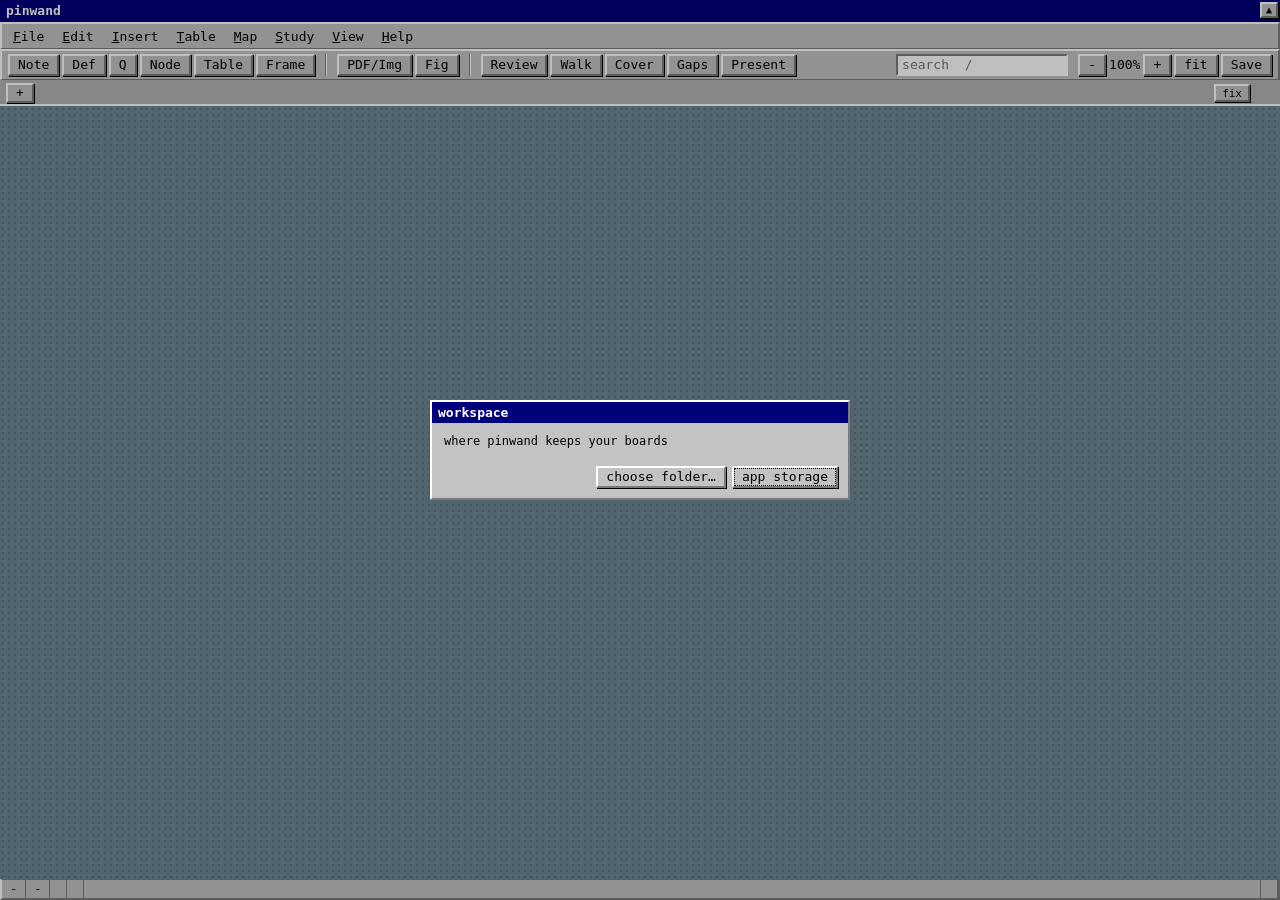
==== pinwand-app/pinwand/index.html @ ffcd325f "Add files via upload" ====
<!doctype html>
<html lang="en">
<head>
<meta charset="utf-8">
<meta name="viewport" content="width=device-width,initial-scale=1">
<title>pinwand</title>
<meta name="theme-color" content="#00007b">
<link rel="manifest" href="manifest.webmanifest">
<link rel="icon" href="icons/favicon.png">
<link rel="stylesheet" href="vendor/katex.min.css">
<link rel="stylesheet" href="app.css">
<link rel="stylesheet" href="styles.css">
<script>try{const L=JSON.parse(localStorage.getItem("pinwand:look")||"{}"),t=L.theme||localStorage.getItem("pinwand:theme")||"auto",r=document.documentElement;r.dataset.theme=t==="auto"?(matchMedia("(prefers-color-scheme: dark)").matches?"dark":"light"):t;r.dataset.style=L.style||"retro"}catch(e){document.documentElement.dataset.theme="light"}</script>
</head>
<body>
<div id="app">
  <div id="titlebar"><span id="ttl">pinwand</span><span class="sp"></span><span id="ttlSave"></span></div>
  <div id="menubar" class="bevel" role="menubar"></div>
  <div id="toolbar" class="bevel">
    <div class="grp mk"><button class="b" data-cmd="new-note" title="Note (N)">Note</button><button class="b" data-cmd="new-def" title="Definition (D)">Def</button><button class="b" data-cmd="new-q" title="Question (Q)">Q</button><button class="b" data-cmd="new-node" title="Map node (M)">Node</button><button class="b" data-cmd="new-table" title="Table (T)">Table</button><button class="b" data-cmd="new-frame" title="Frame (F)">Frame</button></div>
    <span class="sep"></span>
    <div class="grp mk"><button class="b" data-cmd="insert-file" title="PDF or image (I)">PDF/Img</button><button class="b" data-cmd="new-fig-flow" title="Live figure">Fig</button></div>
    <span class="sep"></span>
    <div class="grp mk"><button class="b" data-cmd="review" id="tbReview" title="Review (R)">Review <span id="dueN"></span></button><button class="b" data-cmd="walk" title="Walk (W)">Walk</button><button class="b" data-cmd="cover" id="tbCover" title="Cover definitions (H)">Cover</button><button class="b" data-cmd="gaps" title="Gaps (G)">Gaps</button><button class="b" data-cmd="present" title="Present (P)">Present</button></div>
    <span class="sp"></span>
    <div class="grp"><input class="f" id="qbox" type="text" placeholder="search  /" spellcheck="false" autocomplete="off" aria-label="Search"></div>
    <div class="grp"><button class="b" data-cmd="zoom-out" title="Zoom out (-)">-</button><span id="zv" class="mono">100%</span><button class="b" data-cmd="zoom-in" title="Zoom in (+)">+</button><button class="b" data-cmd="fit" title="Fit all (0)">fit</button><button class="b" data-cmd="save" title="Save (Ctrl+S)">Save</button></div>
  </div>
  <div id="tabbar" role="tablist" aria-label="Boards"><span id="tabList" style="display:contents"></span><button id="tabHome" class="b" type="button" title="Boards (Ctrl+O)" aria-label="Boards">+</button><span class="sp"></span><button id="tabPin" class="b" type="button" aria-pressed="false" title="Tabs stay visible when the menus are hidden">fix</button></div>
  <div id="viewport" tabindex="-1">
    <div id="world"><svg id="edges" xmlns="http://www.w3.org/2000/svg"></svg></div>
  </div>
  <div id="home" hidden><div class="win"><div class="wt"><span class="nm" id="homeTtl">boards</span></div><div class="in"><div class="row1"><button class="b" id="hNew" type="button">New board…</button><button class="b" id="hImport" type="button">Import old board…</button><span class="sp"></span><button class="b" id="hWs" type="button">Workspace…</button></div><div id="hlist" class="sunk" role="listbox" tabindex="0"></div></div></div></div>
  <div id="statusbar" class="bevel"><span id="sBoard">-</span><span id="sSave">-</span><span id="sSel"></span><span id="sDue"></span><span class="grow" id="sMsg"></span><span id="sZoom"></span></div>
</div>
<button id="chromeToggle" class="b" title="Menus (Ctrl+.)" aria-label="Toggle menus">▲</button>
<div id="minimap" class="bevel" hidden><canvas></canvas></div>
<div id="selbar" class="bevel" hidden></div>
<div id="toast" class="bevel" hidden></div>
<input type="file" id="fileIn" accept="application/pdf,.pdf,image/*,.html,.htm" multiple hidden>
<input type="file" id="importIn" accept=".html,.htm,.json" hidden>
<script src="vendor/katex.min.js"></script>
<script src="vendor/pdf.min.js"></script>
<script src="js/util.js"></script>
<script src="js/store.js"></script>
<script src="js/board.js"></script>
<script src="js/pdfobj.js"></script>
<script src="js/map.js"></script>
<script src="js/figs.js"></script>
<script src="js/table.js"></script>
<script src="js/study.js"></script>
<script src="js/search.js"></script>
<script src="js/importold.js"></script>
<script src="js/look.js"></script>
<script src="js/main.js"></script>
<script src="js/extra.js"></script>
<script src="js/tools.js"></script>
</body>
</html>
---- pinwand-app/pinwand/app.css ----
/* pinwand · Motif-style workstation look, light and dark */
:root{
  --desk:#6c8794; --dot:rgba(0,0,0,.16); --face:#c3c3c3; --face2:#b4b4b4; --hi:#ffffff; --lo:#7b7b7b; --dk:#000000;
  --ink:#000000; --ink2:#3c3c3c; --title:#00007b; --title-ink:#ffffff; --field:#ffffff;
  --paper:#ffffff; --paper-ink:#111111; --paper-line:#000000; --shadow:rgba(0,0,0,.55);
  --sel:#00007b; --hit:#ff00ff; --due:#b00000; --good:#006b2e; --link:#00007b;
  --n-yellow:#fff6a8; --n-green:#cff2c8; --n-blue:#cfe3ff; --n-pink:#ffd3e6; --n-grey:#e6e6e6; --n-white:#ffffff;
  --b1:#00007b; --b2:#8b0000; --b3:#006b2e; --b4:#7a4b00; --b5:#5b007b; --b6:#00656b; --b7:#4b4b4b;
  --frame:rgba(255,255,255,.18); --frame-line:rgba(0,0,0,.55);
  --f:"Lucida Console","Monaco","DejaVu Sans Mono","Consolas","Courier New",monospace;
  --f-text:"Verdana","DejaVu Sans","Tahoma",sans-serif;
  --f-note:var(--f-text); --f-head:var(--f); --f-ui:var(--f);
  --ts:1; --bw:2px; --r:0px; --rc:0px; --sh-card:3px 3px 0 var(--shadow); --sh-node:2px 2px 0 var(--shadow); --sh-pop:3px 3px 0 var(--shadow);
  --pat:radial-gradient(var(--dot) 1px,transparent 1px); --pat-size:6px 6px; --edge-w:1;
  color-scheme:light;
}
:root[data-theme="dark"]{
  --desk:#1b2124; --dot:rgba(255,255,255,.07); --face:#3b3f42; --face2:#33373a; --hi:#5d6367; --lo:#16191b; --dk:#000000;
  --ink:#d9dcd6; --ink2:#a9ada6; --title:#26445e; --title-ink:#e8eef2; --field:#24282b;
  --paper:#2a2e31; --paper-ink:#e2e4df; --paper-line:#0c0e0f; --shadow:rgba(0,0,0,.7);
  --sel:#7fb2ff; --hit:#ff6bff; --due:#ff7a6b; --good:#7ad99a; --link:#8fb8ff;
  --n-yellow:#4a4521; --n-green:#26422a; --n-blue:#223a55; --n-pink:#4f2a3a; --n-grey:#3a3d40; --n-white:#2f3336;
  --b1:#8fb8ff; --b2:#ff8f8f; --b3:#7ad99a; --b4:#e8b86b; --b5:#c59bff; --b6:#6bd6dd; --b7:#bdbdbd;
  --frame:rgba(255,255,255,.04); --frame-line:rgba(255,255,255,.28);
  color-scheme:dark;
}
[hidden]{display:none!important}
*{box-sizing:border-box}
html,body{margin:0;height:100%;overflow:hidden}
body{background:var(--desk);color:var(--ink);font:13px/1.35 var(--f-ui);-webkit-font-smoothing:auto}
button,input,select,textarea{font:inherit;color:var(--ink)}
.bevel{background:var(--face);border:var(--bw) solid;border-radius:var(--r);border-color:var(--hi) var(--lo) var(--lo) var(--hi)}
.sunk{background:var(--field);border:var(--bw) solid;border-radius:var(--r);border-color:var(--lo) var(--hi) var(--hi) var(--lo)}
button.b,.b{background:var(--face);border:var(--bw) solid;border-color:var(--hi) var(--lo) var(--lo) var(--hi);border-radius:var(--r);padding:1px 8px;cursor:pointer;box-shadow:var(--sh-btn,1px 1px 0 var(--dk));white-space:nowrap;height:22px;line-height:16px}
button.b:active,button.b[aria-pressed="true"],.b.on{border-color:var(--lo) var(--hi) var(--hi) var(--lo);box-shadow:none;background:var(--face2)}
button.b:disabled{color:var(--lo);cursor:default}
input.f,select.f,textarea.f{background:var(--field);border:var(--bw) solid;border-color:var(--lo) var(--hi) var(--hi) var(--lo);border-radius:var(--r);padding:1px 4px;height:22px}
textarea.f{height:auto;resize:vertical}
input[type=range]{accent-color:var(--ink)}
:focus-visible{outline:1px dotted var(--ink);outline-offset:-3px}
u{text-decoration:underline}

/* ---------- application chrome ---------- */
#app{position:fixed;inset:0;display:grid;grid-template-rows:auto auto auto auto 1fr auto;grid-template-columns:minmax(0,1fr)}
#viewport,#home{grid-row:5;grid-column:1}
#titlebar{background:var(--appbar,var(--title));color:var(--appbar-ink,var(--title-ink));font-weight:bold;padding:2px 28px 2px 6px;display:flex;gap:8px;align-items:center;white-space:nowrap;overflow:hidden;user-select:none}
#titlebar .sp{flex:1}
#titlebar span{overflow:hidden;text-overflow:ellipsis}
#menubar{display:flex;gap:0;align-items:center;padding:1px 2px;border-bottom:1px solid var(--lo);user-select:none;flex-wrap:wrap}
.mi{position:relative}
.mi>button{background:none;border:1px solid transparent;padding:2px 8px;cursor:pointer;height:22px}
.mi>button:hover,.mi.open>button{border-color:var(--hi) var(--lo) var(--lo) var(--hi)}
.drop{position:absolute;top:100%;left:0;z-index:50;min-width:240px;padding:2px;display:grid}
.drop button{display:grid;grid-template-columns:18px 1fr auto;gap:6px;align-items:center;text-align:left;background:none;border:0;padding:3px 8px 3px 4px;cursor:pointer;white-space:nowrap}
.drop button:hover,.drop button:focus-visible{background:var(--title);color:var(--title-ink);outline:none}
.drop button:disabled{color:var(--lo);background:none;cursor:default}
.drop button kbd{font:inherit;opacity:.75}
.drop hr{border:0;border-top:1px solid var(--lo);border-bottom:1px solid var(--hi);margin:3px 2px;width:auto}
.drop .sub{position:relative}
#toolbar{display:flex;flex-wrap:wrap;gap:4px 10px;align-items:center;padding:3px 6px;border-bottom:1px solid var(--lo)}
#toolbar .grp{display:flex;gap:3px;align-items:center}
#toolbar .sep{width:2px;align-self:stretch;border-left:1px solid var(--lo);border-right:1px solid var(--hi)}
#toolbar .sp{flex:1}
#qbox{width:22ch}
#statusbar{display:flex;font-size:12px;border-top:1px solid var(--lo);user-select:none;overflow:hidden}
#statusbar span{padding:1px 8px;border-right:1px solid var(--lo);white-space:nowrap;overflow:hidden;text-overflow:ellipsis}
#statusbar span.grow{flex:1}
#statusbar .warn{color:var(--due);font-weight:bold}
#chromeToggle{position:fixed;top:2px;right:2px;z-index:40;height:16px;padding:0 4px;font-size:10px;line-height:10px}
body.nochrome #app{grid-template-rows:0 0 0 auto 1fr 0}
body.nochrome:not(.pintabs) #tabbar{display:none}
body.nochrome #titlebar,body.nochrome #menubar,body.nochrome #toolbar,body.nochrome #statusbar{display:none}

/* ---------- canvas ---------- */
#viewport{position:relative;overflow:hidden;background-color:var(--desk);background-image:var(--pat);background-size:var(--pat-size);touch-action:none;outline:none}
#viewport.panning{cursor:grabbing}
#world{position:absolute;left:0;top:0;transform-origin:0 0;will-change:transform}
#edges{position:absolute;left:0;top:0;width:1px;height:1px;overflow:visible;pointer-events:none;z-index:1}
#edges path{fill:none}
#edges .tree{stroke-width:2.2}
#edges .lnk,#edges .tree{stroke-linecap:round;stroke-linejoin:round}
#edges .lnk{stroke:var(--link);stroke-width:calc(1.6px * var(--edge-w))}
#edges .lnk.sel{stroke:var(--hit);stroke-width:2.6}
#edges .lnkhit{stroke:transparent;stroke-width:14;pointer-events:stroke;cursor:pointer}
#edges text{font:12px var(--f);fill:var(--ink);paint-order:stroke;stroke:var(--desk);stroke-width:3px}
#marquee{position:absolute;border:1px dashed var(--ink);background:rgba(0,0,123,.08);pointer-events:none;z-index:30}
.obj{position:absolute;z-index:2}
.obj.sel{outline:2px solid var(--sel);outline-offset:2px}
.obj.flash{animation:flash 1.2s ease-out}
@keyframes flash{0%,40%{outline:4px solid var(--hit);outline-offset:4px}100%{outline:0 solid transparent}}
.obj.dim{opacity:.15}
.obj.hiddenkid{display:none}
.rz{position:absolute;right:-5px;bottom:-5px;width:12px;height:12px;cursor:nwse-resize;z-index:5;background:linear-gradient(135deg,transparent 50%,var(--lo) 50%)}
.ew{position:absolute;top:0;bottom:0;right:-4px;width:8px;cursor:ew-resize;z-index:5}
.txt{white-space:pre-wrap;overflow-wrap:break-word;outline:none;min-height:1.3em}
.txt[contenteditable="true"]{background:var(--field);box-shadow:inset 0 0 0 1px var(--ink);cursor:text}
.txt:empty::before{content:attr(data-ph);opacity:.45}
.katex{font-size:1.06em}
.chip{display:inline-block;font:11px var(--f);border:1px solid var(--paper-line);padding:0 4px;margin-top:4px;cursor:pointer;background:var(--n-grey);color:var(--paper-ink)}
.chip:hover{background:var(--title);color:var(--title-ink)}

/* notes */
.note{background:var(--n-yellow);color:var(--note-ink,var(--paper-ink));border:1px solid var(--paper-line);border-radius:var(--rc);box-shadow:var(--sh-card);padding:8px 10px;font:calc(14px * var(--ts) * var(--note-k,1))/1.45 var(--f-note);min-width:60px}
.note.c-green{background:var(--n-green)}.note.c-blue{background:var(--n-blue)}.note.c-pink{background:var(--n-pink)}.note.c-grey{background:var(--n-grey)}.note.c-white{background:var(--n-white)}
.note.c-none{background:transparent;border-color:transparent;box-shadow:none;color:var(--ink);padding:2px 4px}
.note.h1{font:bold calc(30px * var(--ts))/1.15 var(--f-head)}
.note.h2{font:bold calc(18px * var(--ts))/1.2 var(--f-head)}
/* cards */
.card{background:var(--paper);color:var(--paper-ink);border:1px solid var(--paper-line);border-radius:var(--rc);box-shadow:var(--sh-card);font:calc(13.5px * var(--ts))/1.42 var(--f-text)}
.card .hd{border-radius:max(0px,calc(var(--rc) - 1px)) max(0px,calc(var(--rc) - 1px)) 0 0;display:flex;gap:6px;align-items:center;font:11px var(--f);background:var(--face);color:var(--ink);border-bottom:1px solid var(--paper-line);padding:1px 4px;user-select:none}
.card .hd .sp{flex:1}
.boxes{letter-spacing:1px}
.boxes.due{color:var(--due)}
.def .bd{display:grid;grid-template-columns:minmax(80px,34%) 1fr}
.def .term{padding:6px 8px;font-weight:bold;border-right:1px dotted var(--paper-line)}
.def .dd{padding:6px 8px}
.def .src,.q .src{font:11px var(--f);opacity:.7;padding:0 8px 4px}
.def.copy .hd{background:var(--n-grey)}
.def.copy{background:color-mix(in srgb,var(--paper) 82%,transparent)}
body.cover .def:not(.editing) .dd>*,body.cover .def:not(.editing) .dd .txt{visibility:hidden}
body.cover .def:not(.editing) .dd{background:repeating-linear-gradient(45deg,var(--n-grey) 0 6px,var(--paper) 6px 12px);cursor:pointer}
body.cover .def.peek .dd>*,body.cover .def.peek .dd .txt{visibility:visible}
body.cover .def.peek .dd{background:none}
.q .qq{padding:6px 8px;font-weight:bold}
.q .qa{padding:6px 8px;border-top:1px dashed var(--paper-line)}
.q:not(.open) .qa{display:none}
.q .qbtns{display:flex;gap:4px;padding:0 8px 6px}
.qt{font:bold 10px var(--f);padding:0 4px;border:1px solid currentColor;cursor:pointer}
/* map nodes */
.node{background:var(--paper);color:var(--paper-ink);border:1px solid var(--paper-line);border-left:5px solid var(--bc,var(--b1));border-radius:var(--rc);box-shadow:var(--sh-node);padding:4px 9px;font:calc(14px * var(--ts))/1.35 var(--f-text);min-width:40px;max-width:420px;width:max-content}
.node.root{background:var(--root-bg,var(--title));color:var(--root-ink,var(--title-ink));border-left-width:1px;font:bold calc(17px * var(--ts))/1.3 var(--f-head);padding:7px 14px}
.node .badge,.obj .badge{position:absolute;right:-12px;top:50%;transform:translateY(-50%);font:bold 10px var(--f);background:var(--face);color:var(--ink);border:1px solid var(--dk);padding:0 3px;cursor:pointer;z-index:4}
.obj.mapkid:not(.node){box-shadow:var(--sh-card),-5px 0 0 var(--bc,transparent)}
.node.cover .txt{visibility:hidden}
.node.cover{background:repeating-linear-gradient(45deg,var(--n-grey) 0 6px,var(--paper) 6px 12px)}
/* frames */
.frame{z-index:0;border:1px dashed var(--frame-line);border-radius:var(--rc);background:var(--frame)}
.frame .ft{position:absolute;left:-1px;top:-26px;background:var(--face);border:1px solid var(--frame-line);padding:2px 8px;font:bold 13px var(--f-head);border-radius:var(--r);color:var(--ink);white-space:nowrap;cursor:move;user-select:none}
.frame .ft .txt{display:inline}
/* images */
.image{border:1px solid var(--paper-line);border-radius:var(--rc);box-shadow:var(--sh-card);background:var(--paper)}
.image img{border-radius:inherit;display:block;width:100%;height:100%;object-fit:fill;pointer-events:none;user-select:none}
.image.bg{z-index:0!important;box-shadow:none}
/* windows: pdf + figure */
.win{background:var(--face);border:var(--bw) solid;border-color:var(--hi) var(--lo) var(--lo) var(--hi);border-radius:var(--rc);box-shadow:var(--sh-card);display:flex;flex-direction:column}
.win>.wt{border-radius:max(0px,calc(var(--rc) - 3px)) max(0px,calc(var(--rc) - 3px)) 0 0;background:var(--title);color:var(--title-ink);font:bold 12px var(--f);padding:2px 4px 2px 6px;display:flex;gap:6px;align-items:center;cursor:move;user-select:none;white-space:nowrap}
.win>.wt .nm{overflow:hidden;text-overflow:ellipsis;flex:1}
.win>.wt button{height:16px;padding:0 4px;font:11px var(--f);line-height:10px;box-shadow:none}
.win>.wt .lbl{font-weight:normal;opacity:.85}
.pages{display:flex;flex-wrap:wrap;gap:12px;padding:10px;align-items:flex-start;background:var(--desk)}
.pg{position:relative;background:#fff;border:1px solid #000;box-shadow:3px 3px 0 var(--shadow)}
.pg canvas{position:absolute;inset:0;width:100%;height:100%}
.pg .pno{position:absolute;left:0;bottom:-16px;font:10px var(--f);color:var(--ink)}
.pg .marks{position:absolute;top:0;right:-11px;display:grid;gap:3px;z-index:3}
.pg .marks i{display:block;width:9px;height:14px;background:var(--hit);border:1px solid #000;cursor:pointer}
body.invertpdf .pg canvas{filter:invert(1) hue-rotate(180deg)}
.textLayer{position:absolute;inset:0;overflow:hidden;line-height:1;text-size-adjust:none;-webkit-text-size-adjust:none;forced-color-adjust:none;transform-origin:0 0;z-index:2}
.textLayer :is(span,br){color:transparent;position:absolute;white-space:pre;cursor:text;transform-origin:0% 0%}
.textLayer span.markedContent{top:0;height:0}
.textLayer ::selection{background:rgba(0,0,123,.32);color:transparent}
.textLayer br::selection{background:transparent}
.textLayer .endOfContent{display:block;position:absolute;inset:100% 0 0;z-index:-1;cursor:default;user-select:none}
.textLayer .endOfContent.active{top:0}
.textLayer mark{background:rgba(255,0,255,.35);color:transparent;border-radius:0}
#selbar{position:fixed;z-index:60;display:flex;gap:2px;padding:2px}
#selbar button{height:20px;padding:0 6px;font-size:12px}
/* figures */
.fig .fctl{display:flex;flex-wrap:wrap;gap:4px 8px;align-items:center;padding:4px 6px;font-size:12px}
.fig .fctl input.f{height:20px}
.fig .fctl .ex{width:16ch}
.fig .fctl .num{width:7.5ch}
.fig .fctl input[type=range]{width:120px}
.fig canvas{display:block;width:100%;background:var(--field);border-top:1px solid var(--lo);border-bottom:1px solid var(--lo)}
.fig .finfo{padding:3px 6px;font-size:11.5px;min-height:1.5em}
.fig .ferr{color:var(--due)}
.fig .st{color:var(--good)}.fig .un{color:var(--due)}.fig .hs{color:#b07000}
/* panels & dialogs */
.panel{position:fixed;z-index:45;display:flex;flex-direction:column;max-height:calc(100vh - 120px)}
.panel>.wt{background:var(--title);color:var(--title-ink);font-weight:bold;padding:2px 4px 2px 6px;display:flex;gap:6px;align-items:center;cursor:move;user-select:none}
.panel>.wt .sp{flex:1}
.panel>.wt button{height:16px;padding:0 4px;font-size:11px;line-height:10px;box-shadow:none}
#searchPanel{right:10px;top:90px;width:min(460px,calc(100vw - 20px))}
#searchPanel .pin{display:flex;gap:4px;padding:4px}
#searchPanel .pin input{flex:1}
#sres{overflow:auto;margin:0 4px 4px;min-height:60px}
#sres div{padding:2px 6px;cursor:pointer;white-space:nowrap;overflow:hidden;text-overflow:ellipsis;font-size:12px}
#sres div.on,#sres div:hover{background:var(--title);color:var(--title-ink)}
#sres div b{font-weight:bold}
#sres .grp{opacity:.7;cursor:default;background:none!important;color:var(--ink)!important;margin-top:4px}
.modal{position:fixed;inset:0;z-index:70;display:grid;place-items:center;background:rgba(0,0,0,.25)}
.dlg{min-width:min(420px,calc(100vw - 20px));max-width:calc(100vw - 20px);max-height:calc(100vh - 20px);display:flex;flex-direction:column}
.dlg>.wt{background:var(--title);color:var(--title-ink);font-weight:bold;padding:2px 6px}
.dlg>.bd{padding:10px 12px;overflow:auto;display:grid;gap:8px}
.dlg>.bt{display:flex;gap:6px;justify-content:flex-end;padding:6px 10px 10px}
.dlg pre{margin:0;font:12px/1.45 var(--f);white-space:pre-wrap}
.dlg .list{display:grid;gap:2px;max-height:50vh;overflow:auto}
.dlg .list button{text-align:left}
#cmdk{width:min(560px,calc(100vw - 20px))}
#cmdk .list{max-height:52vh}
#cmdk .list div{display:flex;justify-content:space-between;gap:12px;padding:2px 6px;cursor:pointer}
#cmdk .list div.on{background:var(--title);color:var(--title-ink)}
/* review */
#review .bd{width:min(680px,calc(100vw - 30px))}
#rvCard{font:calc(16px * var(--ts))/1.5 var(--f-text);border-radius:var(--rc);background:var(--paper);color:var(--paper-ink);border:1px solid var(--paper-line);padding:14px 16px;min-height:140px;display:grid;gap:10px;align-content:start}
#rvCard .meta{font:11px var(--f);opacity:.7}
#rvCard .ans{border-top:1px dashed var(--paper-line);padding-top:10px}
#rvCard img{max-width:100%}
/* walk / recall */
#walkbar{position:fixed;left:50%;bottom:30px;transform:translateX(-50%);z-index:55;display:flex;gap:10px;align-items:center;padding:4px 8px;font-size:12px}
.obj.covered>*{visibility:hidden}
.obj.covered{background:repeating-linear-gradient(45deg,var(--face) 0 6px,var(--face2) 6px 12px)!important}
.obj.covered::after{content:"?";position:absolute;inset:0;display:grid;place-items:center;font:bold 28px var(--f);color:var(--ink);visibility:visible}
.obj.walkcur{outline:3px solid var(--hit)!important;outline-offset:4px}
#toast{position:fixed;left:50%;bottom:34px;transform:translateX(-50%);z-index:80;padding:3px 10px;pointer-events:none}
#minimap{position:fixed;right:8px;bottom:28px;z-index:35;width:220px;height:150px;cursor:pointer}
#minimap canvas{width:100%;height:100%;display:block}
.dropzone{position:fixed;inset:0;z-index:75;display:grid;place-items:center;background:rgba(0,0,123,.25);pointer-events:none}
@media (prefers-reduced-motion: reduce){.obj.flash{animation:none}}
.anim .obj{transition:left .22s ease-out,top .22s ease-out}
:root[data-motion="off"] .anim .obj{transition:none}
:root[data-motion="off"] .obj.flash{animation:none;outline:3px solid var(--hit)}

/* ---------- board tabs ---------- */
#tabbar{grid-row:4;display:flex;align-items:flex-end;gap:2px;padding:3px 30px 0 6px;background:var(--face2);border-bottom:var(--bw) solid var(--hi);box-shadow:0 1px 0 var(--lo);overflow-x:auto;scrollbar-width:thin;user-select:none;min-height:26px}
.tab{display:flex;align-items:center;gap:6px;max-width:240px;min-width:0;padding:2px 3px 2px 9px;border:var(--bw) solid;border-bottom:0;border-color:var(--hi) var(--lo) transparent var(--hi);border-radius:var(--r) var(--r) 0 0;background:var(--face2);color:var(--ink2);cursor:pointer;white-space:nowrap;flex:none;height:22px}
.tab span{overflow:hidden;text-overflow:ellipsis}
.tab .n{font-size:11px;opacity:.75;color:var(--due)}
.tab.on{background:var(--face);color:var(--ink);font-weight:bold;position:relative;top:var(--bw);height:24px}
.tab .x{border:0;background:none;padding:0 4px;font:12px var(--f-ui);line-height:14px;cursor:pointer;color:inherit;border-radius:var(--r)}
.tab .x:hover{background:var(--lo);color:var(--face)}
#tabHome{flex:none;align-self:center;height:20px;padding:0 8px}
#tabbar .sp{flex:1;min-width:8px}
#tabPin{flex:none;align-self:center;height:18px;padding:0 6px;font-size:11px}
/* home: boards, newest first */
#home{z-index:6;overflow:auto;background:var(--desk);background-image:var(--pat);background-size:var(--pat-size);display:grid;align-content:start;justify-items:center;padding:28px 14px}
#home .win{width:min(760px,100%)}
#home .in{padding:10px;display:grid;gap:10px}
#home .row1{display:flex;gap:6px;flex-wrap:wrap;align-items:center}
#home .row1 .sp{flex:1}
#hlist{max-height:min(64vh,700px);overflow:auto}
#hlist .r{display:grid;grid-template-columns:1fr auto auto auto;gap:16px;align-items:center;padding:5px 8px;cursor:pointer;border-bottom:1px dotted var(--lo)}
#hlist .r:hover{background:var(--face2)}
#hlist .r.k{background:var(--sel);color:var(--field)}
#hlist .r .nm{overflow:hidden;text-overflow:ellipsis;white-space:nowrap;font-weight:bold}
#hlist .r .m{font-size:12px;white-space:nowrap;opacity:.85}
#hlist .r .m.due{color:var(--due);opacity:1;font-weight:bold}
#hlist .r.k .m.due{color:inherit}
#hlist .none{padding:8px;opacity:.6}
/* appearance */
.looks{display:grid;grid-template-columns:repeat(auto-fill,minmax(112px,1fr));gap:8px}
.lk{display:grid;gap:4px;padding:4px;border:2px solid transparent;border-radius:var(--r);background:none;cursor:pointer;text-align:left;font:12px var(--f-ui);color:var(--ink)}
.lk.on{border-color:var(--sel)}
.lk .pv{height:58px;border-radius:3px;position:relative;overflow:hidden;border:1px solid rgba(0,0,0,.35)}
.lk .pv i{position:absolute;display:block}
.opts{display:grid;grid-template-columns:auto 1fr;gap:8px 14px;align-items:center}
.opts .seg{display:flex;gap:3px;flex-wrap:wrap}
#statusbar{grid-row:6}
/* tables */
.tbl .tw{overflow:hidden;border-radius:0 0 var(--rc) var(--rc)}
.tbl table{border-collapse:collapse;table-layout:fixed;width:100%}
.tbl td{border:1px solid var(--paper-line);vertical-align:top;padding:0;position:relative}
.tbl tr:first-child td{border-top:0}.tbl td:first-child{border-left:0}.tbl td:last-child{border-right:0}.tbl tr:last-child td{border-bottom:0}
.tbl td .txt{padding:4px 7px;min-height:1.5em}
.tbl tr.th td{background:var(--n-grey);font-weight:bold}
.tbl td.cur{box-shadow:inset 0 0 0 2px var(--sel)}
.tbl td.cv:not(.peek) .txt{visibility:hidden}
.tbl td.cv:not(.peek){background:repeating-linear-gradient(45deg,var(--n-grey) 0 6px,var(--paper) 6px 12px);cursor:pointer}
.tbl .cr{position:absolute;top:0;right:-4px;width:8px;height:100%;cursor:col-resize;z-index:3}
.tbl .hd .tb{border:0;background:none;font:11px var(--f);padding:0 3px;cursor:pointer;color:inherit;height:auto;box-shadow:none}
.tbl .hd .tb:hover{text-decoration:underline}
.tbl .hd .tb[aria-pressed="true"]{font-weight:bold;text-decoration:underline}
.tbl:not(.sel) .hd .tb{display:none}
/* map branches: icons and shapes */
.node .nrow{display:flex;gap:6px;align-items:baseline}
.node .ico{flex:none;font-size:1.05em;line-height:1}
.node.sh-plain{background:transparent;border:0;border-bottom:2px solid var(--bc,var(--b1));box-shadow:none;padding:2px 4px;color:var(--ink)}
.node.sh-round{border-radius:10px;border-left-width:1px;border-color:var(--bc,var(--b1))}
.node.sh-pill{border-radius:999px;border-left-width:1px;border-color:var(--bc,var(--b1));padding:4px 14px}
.node.sh-fill{background:var(--bc,var(--b1));color:var(--paper);border-color:var(--bc,var(--b1));border-left-width:1px}
.node.root.sh-plain{background:transparent;color:var(--ink);border:0;border-bottom:3px solid var(--title)}
.node.root.sh-round{border-radius:12px}.node.root.sh-pill{border-radius:999px;padding:7px 20px}
/* 2×2 matrix */
.matrix{z-index:0;border:1px solid var(--frame-line);border-radius:var(--rc);background:var(--frame)}
.matrix .ft{position:absolute;left:-1px;top:-26px;background:var(--face);border:1px solid var(--frame-line);padding:2px 8px;font:bold 13px var(--f-head);border-radius:var(--r);color:var(--ink);white-space:nowrap;cursor:move;user-select:none}
.matrix .ft .txt,.mx-l .txt{display:inline}
.mx-v{position:absolute;left:50%;top:36px;bottom:36px;border-left:2px solid var(--ink2);pointer-events:none}
.mx-h{position:absolute;top:50%;left:36px;right:36px;border-top:2px solid var(--ink2);pointer-events:none}
.mx-v::before{content:"";position:absolute;top:-2px;left:-7px;border:6px solid transparent;border-bottom:10px solid var(--ink2);border-top:0}
.mx-h::after{content:"";position:absolute;right:-2px;top:-7px;border:6px solid transparent;border-left:10px solid var(--ink2);border-right:0}
.mx-l{position:absolute;font:bold calc(14px * var(--ts)) var(--f-head);color:var(--ink);white-space:nowrap}
.mx-l.yt{top:8px;left:50%;transform:translateX(-50%)}.mx-l.yb{bottom:8px;left:50%;transform:translateX(-50%)}
.mx-l.xl{left:10px;top:calc(50% + 6px)}.mx-l.xr{right:10px;top:calc(50% + 6px)}
.mx-l.q1,.mx-l.q2,.mx-l.q3,.mx-l.q4{font:italic calc(17px * var(--ts)) var(--f-note);opacity:.75;white-space:pre-wrap;max-width:40%}
.mx-l.q1{left:22px;top:22px}.mx-l.q2{right:22px;top:22px;text-align:right}.mx-l.q3{left:22px;bottom:22px}.mx-l.q4{right:22px;bottom:22px;text-align:right}
/* html blocks */
.embed iframe{flex:1;width:100%;border:0;background:var(--paper);display:block}
/* gaps */
body.gaps .obj:not(.node) .gap:not(.shown){color:transparent!important;background:var(--n-grey);border-radius:3px;box-shadow:inset 0 0 0 1px var(--lo);cursor:pointer}
body.gaps .obj:not(.node) .katex.gap:not(.shown) *{visibility:hidden}
body.gaps .note.h1 .gap,body.gaps .note.h2 .gap{color:inherit!important;background:none!important;box-shadow:none!important}
body.gaps .gap.shown{background:color-mix(in srgb,var(--good) 18%,transparent);border-radius:3px}
/* present */
#presbar{position:fixed;left:50%;bottom:18px;transform:translateX(-50%);z-index:60;display:flex;gap:8px;align-items:center;padding:4px 8px;font-size:12px}
body.presenting #tabbar,body.presenting #chromeToggle,body.presenting #minimap,body.presenting #ctxbar,body.presenting #dock{display:none!important}
/* dock: tools at the bottom or on the left */
#dock{position:fixed;z-index:42;display:flex;gap:2px;align-items:center;padding:4px}
#dock.bottom{left:50%;bottom:30px;transform:translateX(-50%);max-width:calc(100vw - 20px);overflow-x:auto}
#dock.left{left:8px;top:50%;transform:translateY(-50%);flex-direction:column;max-height:calc(100vh - 140px);overflow-y:auto}
#dock .di,.cb{width:32px;height:32px;display:grid;place-items:center;border:1px solid transparent;background:none;color:var(--ink);border-radius:var(--r);cursor:pointer;padding:0;flex:none}
#dock .di:hover,.cb:hover{background:var(--face2);border-color:var(--lo)}
#dock .di[aria-pressed="true"],.cb[aria-pressed="true"]{background:var(--sel);color:var(--field)}
#dock .di:disabled{opacity:.35;cursor:default;background:none}
.dsep{flex:none;align-self:stretch;width:1px;margin:2px 3px;background:var(--lo)}
#dock.left .dsep{width:auto;height:1px}
.sw{display:flex;gap:3px;padding:0 3px}.sw.v{flex-direction:column}
.swb{width:20px!important;height:20px!important;border:1px solid var(--paper-line)!important;border-radius:50%!important;cursor:pointer;padding:0;flex:none;box-shadow:none}
.swb[aria-pressed="true"]{outline:2px solid var(--sel);outline-offset:1px}
.swb.c-yellow{background:var(--n-yellow)!important}.swb.c-green{background:var(--n-green)!important}.swb.c-blue{background:var(--n-blue)!important}.swb.c-pink{background:var(--n-pink)!important}.swb.c-grey{background:var(--n-grey)!important}.swb.c-white{background:var(--n-white)!important}
.swb.c-none{background:repeating-linear-gradient(45deg,transparent 0 3px,var(--lo) 3px 4px)!important}
body.tools-bottom #toolbar .mk,body.tools-left #toolbar .mk,body.tools-bottom #toolbar .sep,body.tools-left #toolbar .sep{display:none}
body.tools-left #viewport{margin-left:0}
/* the bar next to a selection */
#ctxbar{position:fixed;z-index:44;display:flex;gap:1px;align-items:center;padding:3px;max-width:calc(100vw - 16px);flex-wrap:wrap}
#ctxbar .cb{width:28px;height:28px;font:13px var(--f-ui)}
#ctxbar .swb{margin:0 3px}
.ctxpop{position:fixed;z-index:46;display:grid;gap:2px;padding:4px}
.ctxpop .cb{width:30px;height:30px;font-size:15px}
.bdot{display:block;width:14px;height:14px;border-radius:50%}
---- pinwand-app/pinwand/styles.css ----
/* pinwand · looks. retro is the base in app.css; each style below only changes tokens. */
@font-face{font-family:"Kalam";font-weight:400;font-display:swap;src:url(vendor/fonts/kalam-latin-400-normal.woff2) format("woff2")}
@font-face{font-family:"Kalam";font-weight:700;font-display:swap;src:url(vendor/fonts/kalam-latin-700-normal.woff2) format("woff2")}
@font-face{font-family:"Figtree";font-weight:400;font-display:swap;src:url(vendor/fonts/figtree-latin-400-normal.woff2) format("woff2")}
@font-face{font-family:"Figtree";font-weight:600;font-display:swap;src:url(vendor/fonts/figtree-latin-600-normal.woff2) format("woff2")}
@font-face{font-family:"Figtree";font-weight:700;font-display:swap;src:url(vendor/fonts/figtree-latin-700-normal.woff2) format("woff2")}
@font-face{font-family:"Caveat";font-weight:400;font-display:swap;src:url(vendor/fonts/caveat-latin-400-normal.woff2) format("woff2")}
@font-face{font-family:"Caveat";font-weight:700;font-display:swap;src:url(vendor/fonts/caveat-latin-700-normal.woff2) format("woff2")}

/* ---------- studio: the look of the old course board ---------- */
:root[data-style="studio"]{
  --desk:#eef0ec; --dot:#c9cec4; --face:#ffffff; --face2:#f3f5f1; --hi:#d8dcd3; --lo:#c3c9bd; --dk:transparent;
  --ink:#22261f; --ink2:#6b7266; --title:#2f6f5e; --title-ink:#ffffff; --field:#ffffff; --appbar:#ffffff; --appbar-ink:#22261f;
  --paper:#ffffff; --paper-ink:#2a2a22; --paper-line:#d8dcd3; --shadow:rgba(0,0,0,.18); --note-ink:#2a2a22;
  --sel:#2f6f5e; --hit:#d9468f; --due:#c0392b; --good:#2f6f5e; --link:#2f6f5e;
  --n-yellow:#fde68a; --n-green:#bfe8c6; --n-blue:#bcdcf5; --n-pink:#fbc4d4; --n-grey:#e7e9e4; --n-white:#ffffff;
  --b1:#2f6f5e; --b2:#c2553d; --b3:#3d6fb6; --b4:#b7832f; --b5:#7a5bb5; --b6:#2f8f9b; --b7:#6b7266;
  --frame:rgba(47,111,94,.045); --frame-line:#b9c2b4;
  --f:"Figtree",system-ui,sans-serif; --f-ui:"Figtree",system-ui,sans-serif; --f-text:"Figtree",system-ui,sans-serif; --f-head:"Figtree",system-ui,sans-serif;
  --f-note:"Kalam","Comic Sans MS",cursive; --note-k:1.3;
  --bw:1px; --r:7px; --rc:4px; --sh-btn:none; --root-bg:#2f6f5e;
  --sh-card:0 1px 2px rgba(0,0,0,.12),0 8px 18px -8px rgba(0,0,0,.28); --sh-node:0 1px 2px rgba(0,0,0,.12),0 4px 10px -6px rgba(0,0,0,.25);
  --pat:radial-gradient(var(--dot) 1.2px,transparent 1.3px); --pat-size:22px 22px;
}
:root[data-style="studio"][data-theme="dark"]{
  --desk:#1b1e1a; --dot:#363b33; --face:#262a24; --face2:#20241f; --hi:#3a4036; --lo:#30352d;
  --ink:#e7eae3; --ink2:#9aa194; --title:#7cc4ad; --title-ink:#10201b; --field:#1f231e; --appbar:#262a24; --appbar-ink:#e7eae3;
  --paper:#262a24; --paper-ink:#e7eae3; --paper-line:#3a4036; --shadow:rgba(0,0,0,.5); --note-ink:#26261f;
  --sel:#7cc4ad; --hit:#ff7ab8; --due:#ff8a7a; --good:#7cc4ad; --link:#7cc4ad; --root-bg:#3d7f6c;
  --n-yellow:#e9d27a; --n-green:#a9d6b0; --n-blue:#a7c8e3; --n-pink:#e5b0c0; --n-grey:#c9ccc5; --n-white:#e7eae3;
  --b1:#7cc4ad; --b2:#f08f78; --b3:#8fb5ef; --b4:#e3b56a; --b5:#b9a0f0; --b6:#6fcfd9; --b7:#b3b9ad;
  --frame:rgba(124,196,173,.04); --frame-line:#4a5246; color-scheme:dark;
}
:root[data-style="studio"] .mi>button:hover,:root[data-style="studio"] .mi.open>button{border-color:transparent;background:var(--face2);border-radius:var(--r)}
:root[data-style="studio"] .note,:root[data-style="chalk"] .note{padding:10px 14px}
:root[data-style="studio"] .card .hd{background:var(--face2);border-bottom-color:var(--paper-line)}

/* ---------- paper: a notebook on a desk ---------- */
:root[data-style="paper"]{
  --desk:#f4efe3; --dot:#dbe4ee; --face:#efe8d8; --face2:#e6dcc6; --hi:#fffaf0; --lo:#b9ab8c; --dk:rgba(80,60,20,.35);
  --ink:#2b2a26; --ink2:#6a6455; --title:#1f3a68; --title-ink:#fffaf0; --field:#fffdf7; --appbar:#1f3a68;
  --paper:#fffdf7; --paper-ink:#22201b; --paper-line:#cdbf9f; --shadow:rgba(80,60,20,.25); --note-ink:#22201b;
  --sel:#1f3a68; --hit:#c2185b; --due:#a3352b; --good:#3c6e47; --link:#1f3a68;
  --n-yellow:#fbf0b5; --n-green:#dcefd2; --n-blue:#d8e6f5; --n-pink:#f7dbe0; --n-grey:#ece6d8; --n-white:#fffdf7;
  --b1:#1f3a68; --b2:#a3352b; --b3:#3c6e47; --b4:#8a6420; --b5:#5d3f7d; --b6:#2a6d78; --b7:#5b574d;
  --frame:rgba(31,58,104,.035); --frame-line:#b8a98a;
  --f:"Segoe UI",system-ui,sans-serif; --f-ui:"Segoe UI",system-ui,sans-serif; --f-text:"Georgia","Cambria","Palatino Linotype",serif; --f-head:"Georgia","Cambria",serif;
  --f-note:"Caveat","Segoe Print",cursive; --note-k:1.45;
  --bw:1px; --r:3px; --rc:2px; --sh-btn:none;
  --sh-card:0 1px 0 rgba(0,0,0,.06),2px 4px 8px rgba(80,60,20,.16); --sh-node:1px 2px 4px rgba(80,60,20,.18);
  --pat:repeating-linear-gradient(transparent 0 31px,var(--dot) 31px 32px); --pat-size:auto;
}
:root[data-style="paper"][data-theme="dark"]{
  --desk:#1d2330; --dot:rgba(255,255,255,.05); --face:#2a3140; --face2:#232a37; --hi:#3b4458; --lo:#151a24;
  --ink:#ece6d6; --ink2:#b3ab98; --title:#c9a25a; --title-ink:#1d2330; --field:#202735; --appbar:#2a3140; --appbar-ink:#ece6d6;
  --paper:#262d3b; --paper-ink:#ece6d6; --paper-line:#3f4960; --shadow:rgba(0,0,0,.5); --note-ink:#ece6d6;
  --sel:#c9a25a; --hit:#ff7aa8; --due:#ff8f80; --good:#9ccf9f; --link:#c9a25a;
  --n-yellow:#4b4530; --n-green:#2f4636; --n-blue:#2c3d57; --n-pink:#4f3440; --n-grey:#363c4a; --n-white:#2b3242;
  --b1:#c9a25a; --b2:#ff8f80; --b3:#9ccf9f; --b4:#e8c27a; --b5:#c3a7f0; --b6:#7fd0d9; --b7:#b3ab98;
  --frame:rgba(255,255,255,.03); --frame-line:#4a5470; color-scheme:dark;
}

/* ---------- chalk: a blackboard ---------- */
:root[data-style="chalk"]{
  --desk:#2f4a3a; --dot:rgba(255,255,255,.035); --face:#3b5646; --face2:#304a3b; --hi:#5b7f69; --lo:#22362a; --dk:transparent;
  --ink:#f1f0e8; --ink2:#c9cfc4; --title:#233a2d; --title-ink:#f1f0e8; --field:#2a4234; --appbar:#233a2d;
  --paper:#34503f; --paper-ink:#f4f3ea; --paper-line:rgba(244,243,234,.55); --shadow:rgba(0,0,0,.25); --note-ink:#f6f4e8;
  --sel:#f5e663; --hit:#ff9fb2; --due:#ffab9c; --good:#9fe3b4; --link:#f5e663;
  --n-yellow:#56603f; --n-green:#3e6a4c; --n-blue:#3c5a6a; --n-pink:#6a4a55; --n-grey:#46594d; --n-white:#3d5848;
  --b1:#f5e663; --b2:#ff9fb2; --b3:#9fe3b4; --b4:#9fd0ff; --b5:#ffc48a; --b6:#d0b3ff; --b7:#e8e8e0;
  --frame:rgba(255,255,255,.03); --frame-line:rgba(244,243,234,.35);
  --f:"Figtree",system-ui,sans-serif; --f-ui:"Figtree",system-ui,sans-serif; --f-text:"Kalam","Comic Sans MS",cursive; --f-head:"Caveat","Segoe Print",cursive;
  --f-note:"Caveat","Segoe Print",cursive; --note-k:1.5; --root-bg:transparent; --root-ink:#f5e663;
  --bw:1px; --r:3px; --rc:3px; --sh-btn:none; --sh-card:none; --sh-node:none;
  --pat:radial-gradient(rgba(255,255,255,.04) 1px,transparent 1.2px),radial-gradient(rgba(0,0,0,.08) 1px,transparent 1.2px); --pat-size:5px 5px,7px 7px;
  color-scheme:dark;
}
:root[data-style="chalk"] .note.h1{font-size:calc(42px * var(--ts))}
:root[data-style="chalk"] .note.h2{font-size:calc(26px * var(--ts))}
:root[data-style="chalk"] .node.root{border:2px solid #f5e663;font-size:calc(24px * var(--ts))}
:root[data-style="chalk"] .card,:root[data-style="chalk"] .note:not(.c-none),:root[data-style="chalk"] .node{border-style:solid;border-color:rgba(244,243,234,.6)}

/* ---------- blueprint: white lines on blue ---------- */
:root[data-style="blueprint"]{
  --desk:#1d4f91; --dot:rgba(255,255,255,.13); --face:#1a447d; --face2:#163b6c; --hi:#6f9ad6; --lo:#0f2c55; --dk:transparent;
  --ink:#e8f1ff; --ink2:#b9d0f0; --title:#0f2c55; --title-ink:#e8f1ff; --field:#173f75; --appbar:#0f2c55;
  --paper:#1f5398; --paper-ink:#f2f7ff; --paper-line:#cfe0ff; --shadow:rgba(0,0,0,.25); --note-ink:#f2f7ff;
  --sel:#ffd66b; --hit:#ff9ad5; --due:#ffb0a0; --good:#8ff0d0; --link:#ffd66b;
  --n-yellow:#2f5f8c; --n-green:#235f7e; --n-blue:#2a5aa8; --n-pink:#45528f; --n-grey:#24518a; --n-white:#1f5398;
  --b1:#ffffff; --b2:#ffd66b; --b3:#8ff0d0; --b4:#ffa3a3; --b5:#b9d4ff; --b6:#f7b5ff; --b7:#d6e4f5;
  --frame:rgba(255,255,255,.04); --frame-line:rgba(255,255,255,.55);
  --f:"Consolas","Cascadia Mono","DejaVu Sans Mono",monospace; --f-ui:var(--f); --f-text:var(--f); --f-head:var(--f); --f-note:var(--f);
  --bw:1px; --r:0px; --rc:0px; --sh-btn:none; --sh-card:none; --sh-node:none; --root-bg:#0f2c55;
  --pat:linear-gradient(var(--dot) 1px,transparent 1px),linear-gradient(90deg,var(--dot) 1px,transparent 1px); --pat-size:24px 24px;
  color-scheme:dark;
}
:root[data-style="blueprint"] .card,:root[data-style="blueprint"] .note:not(.c-none),:root[data-style="blueprint"] .node{border-color:var(--paper-line)}

/* ---------- terminal: phosphor on black ---------- */
:root[data-style="terminal"]{
  --desk:#0b0d0a; --dot:rgba(125,255,155,.035); --face:#121611; --face2:#0e110d; --hi:#2f6f3a; --lo:#1c3a22; --dk:transparent;
  --ink:#7dff9b; --ink2:#4fbf68; --title:#133d1d; --title-ink:#a8ffb9; --field:#0e120d; --appbar:#0b0d0a;
  --paper:#0f140e; --paper-ink:#b8ffc6; --paper-line:#2f8f45; --shadow:rgba(0,0,0,.6); --note-ink:#c8ffd2;
  --sel:#ffb347; --hit:#ff6b9a; --due:#ff7a6b; --good:#7dff9b; --link:#ffb347;
  --n-yellow:#24230f; --n-green:#10261a; --n-blue:#0f2229; --n-pink:#2a1420; --n-grey:#161b15; --n-white:#121a12;
  --b1:#7dff9b; --b2:#ffb347; --b3:#5ad1ff; --b4:#ff6b9a; --b5:#e6ff6b; --b6:#c79bff; --b7:#9aa79a;
  --frame:rgba(125,255,155,.025); --frame-line:#2f6f3a;
  --f:"Consolas","Cascadia Mono","DejaVu Sans Mono",monospace; --f-ui:var(--f); --f-text:var(--f); --f-head:var(--f); --f-note:var(--f);
  --bw:1px; --r:0px; --rc:0px; --sh-btn:none; --sh-card:0 0 0 1px rgba(125,255,155,.08),0 0 14px rgba(125,255,155,.06); --sh-node:none; --root-bg:#133d1d;
  --pat:repeating-linear-gradient(var(--dot) 0 1px,transparent 1px 3px); --pat-size:auto;
  color-scheme:dark;
}
:root[data-style="terminal"] .txt,:root[data-style="terminal"] .katex{text-shadow:0 0 6px rgba(125,255,155,.28)}

/* ---------- contrast: maximum legibility ---------- */
:root[data-style="contrast"]{
  --desk:#ffffff; --dot:transparent; --face:#ffffff; --face2:#e8e8e8; --hi:#000; --lo:#000; --dk:#000;
  --ink:#000; --ink2:#000; --title:#000; --title-ink:#fff; --field:#fff; --paper:#fff; --paper-ink:#000; --paper-line:#000; --shadow:#000; --note-ink:#000;
  --sel:#0050ff; --hit:#d4007a; --due:#b00000; --good:#006b00; --link:#000;
  --n-yellow:#ffef5c; --n-green:#a6f5a6; --n-blue:#a6d4ff; --n-pink:#ffb8d6; --n-grey:#dddddd; --n-white:#ffffff;
  --b1:#0000c8; --b2:#c80000; --b3:#007a00; --b4:#8a4b00; --b5:#7a00a8; --b6:#006f78; --b7:#000;
  --frame:transparent; --frame-line:#000;
  --f:"Segoe UI",system-ui,sans-serif; --f-ui:var(--f); --f-text:var(--f); --f-head:var(--f); --f-note:var(--f);
  --bw:2px; --r:0px; --rc:0px; --sh-btn:none; --sh-card:4px 4px 0 #000; --sh-node:3px 3px 0 #000; --ts-k:1.12;
  --pat:none; --pat-size:auto;
}
:root[data-style="contrast"][data-theme="dark"]{
  --desk:#000; --face:#000; --face2:#222; --hi:#fff; --lo:#fff; --dk:#fff;
  --ink:#fff; --ink2:#fff; --title:#fff; --title-ink:#000; --field:#000; --paper:#000; --paper-ink:#fff; --paper-line:#fff; --shadow:#fff; --note-ink:#fff;
  --sel:#ffe600; --hit:#ff4fd8; --due:#ff6b6b; --good:#6bff8a; --link:#fff;
  --n-yellow:#4d4300; --n-green:#004d16; --n-blue:#00305c; --n-pink:#5c0030; --n-grey:#333; --n-white:#000;
  --b1:#ffe600; --b2:#ff6b6b; --b3:#6bff8a; --b4:#6bc8ff; --b5:#ff9ff3; --b6:#ffb36b; --b7:#fff;
  --frame-line:#fff; --sh-card:4px 4px 0 #fff; --sh-node:3px 3px 0 #fff; color-scheme:dark;
}
:root[data-style="contrast"] .card,:root[data-style="contrast"] .note:not(.c-none),:root[data-style="contrast"] .node,:root[data-style="contrast"] .image{border-width:2px}
:root[data-style="contrast"] #edges .tree{stroke-width:3.5}
:root:not([data-style="retro"]) button.b[aria-pressed="true"]{background:var(--sel);color:var(--field);border-color:var(--sel)}
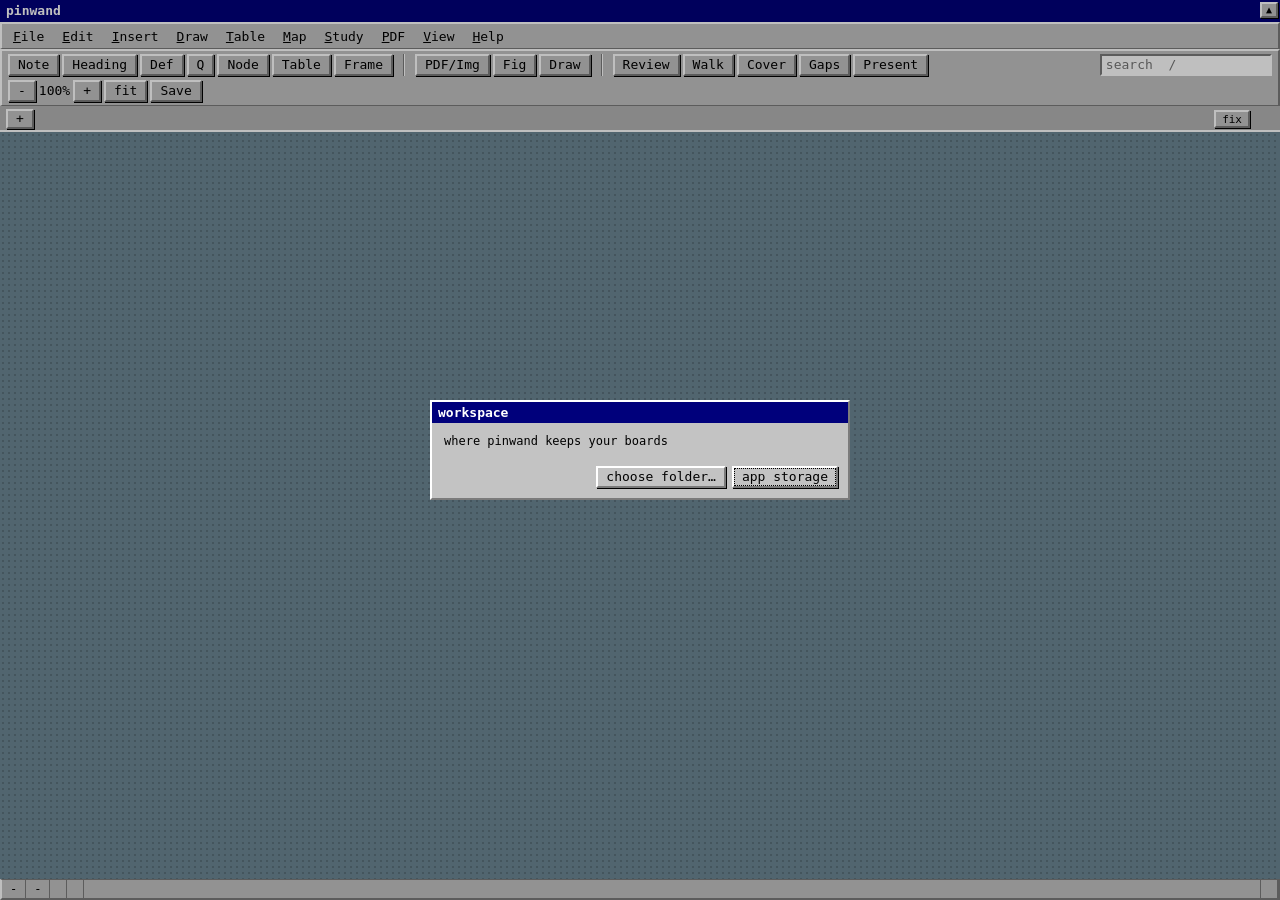
==== commit 604a79e1: "Add files via upload" ====
--- a/pinwand-app/pinwand/index.html
+++ b/pinwand-app/pinwand/index.html
@@ -10,18 +10,18 @@
 <link rel="stylesheet" href="vendor/katex.min.css">
 <link rel="stylesheet" href="app.css">
 <link rel="stylesheet" href="styles.css">
-<script>try{const L=JSON.parse(localStorage.getItem("pinwand:look")||"{}"),t=L.theme||localStorage.getItem("pinwand:theme")||"auto",r=document.documentElement;r.dataset.theme=t==="auto"?(matchMedia("(prefers-color-scheme: dark)").matches?"dark":"light"):t;r.dataset.style=L.style||"retro"}catch(e){document.documentElement.dataset.theme="light"}</script>
+<script>try{const L=JSON.parse(localStorage.getItem("pinwand:look")||"{}"),t=L.theme||localStorage.getItem("pinwand:theme")||"auto",r=document.documentElement;r.dataset.theme=t==="auto"?(matchMedia("(prefers-color-scheme: dark)").matches?"dark":"light"):t;r.dataset.style=L.style||"retro";if(L.shade==="soft"&&(r.dataset.theme==="dark"||/chalk|blueprint|terminal/.test(r.dataset.style)))r.dataset.shade="soft"}catch(e){document.documentElement.dataset.theme="light"}</script>
 </head>
 <body>
 <div id="app">
   <div id="titlebar"><span id="ttl">pinwand</span><span class="sp"></span><span id="ttlSave"></span></div>
   <div id="menubar" class="bevel" role="menubar"></div>
   <div id="toolbar" class="bevel">
-    <div class="grp mk"><button class="b" data-cmd="new-note" title="Note (N)">Note</button><button class="b" data-cmd="new-def" title="Definition (D)">Def</button><button class="b" data-cmd="new-q" title="Question (Q)">Q</button><button class="b" data-cmd="new-node" title="Map node (M)">Node</button><button class="b" data-cmd="new-table" title="Table (T)">Table</button><button class="b" data-cmd="new-frame" title="Frame (F)">Frame</button></div>
+    <div class="grp mk"><button class="b" data-cmd="new-note" title="Note (N)">Note</button><button class="b" data-cmd="heading" title="Heading (H)">Heading</button><button class="b" data-cmd="new-def" title="Definition (D)">Def</button><button class="b" data-cmd="new-q" title="Question (Q)">Q</button><button class="b" data-cmd="new-node" title="Map node (M)">Node</button><button class="b" data-cmd="new-table" title="Table (T)">Table</button><button class="b" data-cmd="new-frame" title="Frame (F)">Frame</button></div>
     <span class="sep"></span>
-    <div class="grp mk"><button class="b" data-cmd="insert-file" title="PDF or image (I)">PDF/Img</button><button class="b" data-cmd="new-fig-flow" title="Live figure">Fig</button></div>
+    <div class="grp mk"><button class="b" data-cmd="insert-file" title="PDF or image (I)">PDF/Img</button><button class="b" data-cmd="new-fig-flow" title="Live figure">Fig</button><button class="b" data-cmd="draw-pen" title="Draw (B): pen, highlighter, shapes, text">Draw</button></div>
     <span class="sep"></span>
-    <div class="grp mk"><button class="b" data-cmd="review" id="tbReview" title="Review (R)">Review <span id="dueN"></span></button><button class="b" data-cmd="walk" title="Walk (W)">Walk</button><button class="b" data-cmd="cover" id="tbCover" title="Cover definitions (H)">Cover</button><button class="b" data-cmd="gaps" title="Gaps (G)">Gaps</button><button class="b" data-cmd="present" title="Present (P)">Present</button></div>
+    <div class="grp mk"><button class="b" data-cmd="review" id="tbReview" title="Review (R)">Review <span id="dueN"></span></button><button class="b" data-cmd="walk" title="Walk (W)">Walk</button><button class="b" data-cmd="cover" id="tbCover" title="Cover definitions (C)">Cover</button><button class="b" data-cmd="gaps" title="Gaps (G)">Gaps</button><button class="b" data-cmd="present" title="Present (P)">Present</button></div>
     <span class="sp"></span>
     <div class="grp"><input class="f" id="qbox" type="text" placeholder="search  /" spellcheck="false" autocomplete="off" aria-label="Search"></div>
     <div class="grp"><button class="b" data-cmd="zoom-out" title="Zoom out (-)">-</button><span id="zv" class="mono">100%</span><button class="b" data-cmd="zoom-in" title="Zoom in (+)">+</button><button class="b" data-cmd="fit" title="Fit all (0)">fit</button><button class="b" data-cmd="save" title="Save (Ctrl+S)">Save</button></div>
@@ -30,7 +30,7 @@
   <div id="viewport" tabindex="-1">
     <div id="world"><svg id="edges" xmlns="http://www.w3.org/2000/svg"></svg></div>
   </div>
-  <div id="home" hidden><div class="win"><div class="wt"><span class="nm" id="homeTtl">boards</span></div><div class="in"><div class="row1"><button class="b" id="hNew" type="button">New board…</button><button class="b" id="hImport" type="button">Import old board…</button><span class="sp"></span><button class="b" id="hWs" type="button">Workspace…</button></div><div id="hlist" class="sunk" role="listbox" tabindex="0"></div></div></div></div>
+  <div id="home" hidden><div class="win"><div class="wt"><span class="nm" id="homeTtl">boards</span></div><div class="in"><div class="row1"><button class="b" id="hNew" type="button">New board…</button><button class="b" id="hPdf" type="button">Read a PDF…</button><button class="b" id="hOpen" type="button">Open a file…</button><button class="b" id="hImport" type="button">Import old board…</button><span class="sp"></span><button class="b" id="hWs" type="button">Workspace…</button></div><div id="hnote" class="hnote sunk" hidden></div><div class="hh">boards</div><div id="hlist" class="sunk" role="listbox" tabindex="0"></div><div class="hh" hidden>due today</div><div id="dlist" class="sunk" hidden></div><div class="hh">recently read PDFs</div><div id="plist" class="sunk"></div></div></div></div>
   <div id="statusbar" class="bevel"><span id="sBoard">-</span><span id="sSave">-</span><span id="sSel"></span><span id="sDue"></span><span class="grow" id="sMsg"></span><span id="sZoom"></span></div>
 </div>
 <button id="chromeToggle" class="b" title="Menus (Ctrl+.)" aria-label="Toggle menus">▲</button>
@@ -52,8 +52,12 @@
 <script src="js/search.js"></script>
 <script src="js/importold.js"></script>
 <script src="js/look.js"></script>
+<script src="js/reader.js"></script>
 <script src="js/main.js"></script>
 <script src="js/extra.js"></script>
+<script src="js/sections.js"></script>
 <script src="js/tools.js"></script>
+<script src="js/draw.js"></script>
+<script src="js/more.js"></script>
 </body>
 </html>
--- a/pinwand-app/pinwand/app.css
+++ b/pinwand-app/pinwand/app.css
@@ -9,7 +9,7 @@
   --frame:rgba(255,255,255,.18); --frame-line:rgba(0,0,0,.55);
   --f:"Lucida Console","Monaco","DejaVu Sans Mono","Consolas","Courier New",monospace;
   --f-text:"Verdana","DejaVu Sans","Tahoma",sans-serif;
-  --f-note:var(--f-text); --f-head:var(--f); --f-ui:var(--f);
+  --f-note:"Kalam","Comic Sans MS",var(--f-text); --note-k:1.25; --f-head:var(--f); --f-ui:var(--f);
   --ts:1; --bw:2px; --r:0px; --rc:0px; --sh-card:3px 3px 0 var(--shadow); --sh-node:2px 2px 0 var(--shadow); --sh-pop:3px 3px 0 var(--shadow);
   --pat:radial-gradient(var(--dot) 1px,transparent 1px); --pat-size:6px 6px; --edge-w:1;
   color-scheme:light;
@@ -93,7 +93,7 @@
 .rz{position:absolute;right:-5px;bottom:-5px;width:12px;height:12px;cursor:nwse-resize;z-index:5;background:linear-gradient(135deg,transparent 50%,var(--lo) 50%)}
 .ew{position:absolute;top:0;bottom:0;right:-4px;width:8px;cursor:ew-resize;z-index:5}
 .txt{white-space:pre-wrap;overflow-wrap:break-word;outline:none;min-height:1.3em}
-.txt[contenteditable="true"]{background:var(--field);box-shadow:inset 0 0 0 1px var(--ink);cursor:text}
+.txt.ed{background:var(--field);box-shadow:inset 0 0 0 1px var(--ink);cursor:text}
 .txt:empty::before{content:attr(data-ph);opacity:.45}
 .katex{font-size:1.06em}
 .chip{display:inline-block;font:11px var(--f);border:1px solid var(--paper-line);padding:0 4px;margin-top:4px;cursor:pointer;background:var(--n-grey);color:var(--paper-ink)}
@@ -326,3 +326,267 @@
 .ctxpop{position:fixed;z-index:46;display:grid;gap:2px;padding:4px}
 .ctxpop .cb{width:30px;height:30px;font-size:15px}
 .bdot{display:block;width:14px;height:14px;border-radius:50%}
+/* sticky notes: paper squares that sit slightly crooked on the board */
+body.sticky .note:not(.c-none):not(.h1):not(.h2){border:0;border-radius:1px 1px 2px 2px;min-height:150px;padding:16px 16px 22px;
+  font-size:calc(17px * var(--ts) * var(--note-k,1));line-height:1.35;color:#2a2a22;
+  background-image:linear-gradient(180deg,rgba(0,0,0,.07) 0,rgba(0,0,0,0) 18px),linear-gradient(0deg,rgba(0,0,0,.09) 0,rgba(0,0,0,0) 26px);
+  box-shadow:0 1px 1px rgba(0,0,0,.10),0 3px 6px -2px rgba(0,0,0,.18),0 14px 16px -12px rgba(0,0,0,.45)}
+body.sticky .note:not(.c-none):not(.h1):not(.h2)::after{content:"";position:absolute;right:0;bottom:0;width:26px;height:20px;background:linear-gradient(135deg,rgba(0,0,0,0) 45%,rgba(0,0,0,.10) 50%,rgba(255,255,255,.35) 56%,rgba(0,0,0,0) 70%);pointer-events:none}
+body.sticky .note.c-yellow{background-color:#fde98c}body.sticky .note.c-green{background-color:#bfeac6}body.sticky .note.c-blue{background-color:#bfdcf6}
+body.sticky .note.c-pink{background-color:#fcc5d6}body.sticky .note.c-grey{background-color:#e3e5df}body.sticky .note.c-white{background-color:#fdfcf6}
+body.sticky.tilt .note:not(.c-none):not(.h1):not(.h2){transform:rotate(var(--rot,0deg))}
+body.sticky .note.sel:not(.c-none){transform:rotate(0deg)}
+body.sticky .anim .note{transition:left .22s ease-out,top .22s ease-out,transform .15s}
+:root[data-theme="dark"] body.sticky .note:not(.c-none):not(.h1):not(.h2){filter:brightness(.88) saturate(.9)}
+body.sticky .note .txt.ed{background:transparent;box-shadow:none;outline:1px dashed rgba(0,0,0,.3);outline-offset:4px}
+
+/* the mouse shows what will happen */
+#viewport{cursor:grab}
+#viewport.panning,#viewport.panning *{cursor:grabbing!important}
+.obj{cursor:move}
+.obj .txt.ed{cursor:text}
+.obj.editing{cursor:default}.note.editing,.node.editing{cursor:text}
+body.sticky .note:not(.c-none):not(.h1):not(.h2) .txt{min-height:112px}
+.frame,.matrix{cursor:grab}
+.frame .ft,.matrix .ft,.win>.wt{cursor:move}
+.win .pages,.win .textLayer{cursor:text}.win .pages{cursor:default}
+.fig canvas{cursor:crosshair}
+.fig .fctl,.embed iframe{cursor:auto}
+.obj button,.obj .chip,.obj .qt,.obj .badge,.marks i,body.cover .def .dd,.tbl td.cv:not(.peek),body.gaps .gap{cursor:pointer}
+.rz{cursor:nwse-resize!important}.ew{cursor:ew-resize!important}.tbl .cr{cursor:col-resize!important}
+body.moving,body.moving *{cursor:move!important}
+body.sizing,body.sizing *{cursor:nwse-resize!important}
+body.wsizing,body.wsizing *{cursor:ew-resize!important}
+body.linking #viewport,body.linking .obj,body.linking .obj *{cursor:crosshair!important}
+/* picked up while dragging */
+body.sticky .note.drag:not(.c-none){transform:rotate(0deg) scale(1.03)}
+.obj.drag{box-shadow:0 2px 4px rgba(0,0,0,.18),0 18px 30px -10px rgba(0,0,0,.45)!important;opacity:.96}
+.note.c-none:hover:not(.sel):not(.editing){outline:1px dashed var(--lo);outline-offset:3px}
+/* handles appear when they can be used */
+.obj .rz,.obj .ew{opacity:0;transition:opacity .12s}
+.obj:hover>.rz,.obj.sel>.rz,.obj:hover>.ew,.obj.sel>.ew{opacity:1}
+.obj>.ew::after{content:"";position:absolute;top:30%;bottom:30%;left:3px;width:2px;background:var(--sel);opacity:.6}
+.tbl .cr:hover{background:linear-gradient(var(--sel),var(--sel)) center/2px 100% no-repeat}
+@media (prefers-reduced-motion: reduce){.obj .rz,.obj .ew{transition:none}}
+.obj{-webkit-user-select:none;user-select:none}
+.obj .txt.ed,.obj .textLayer,.obj .textLayer *,.obj input,.obj textarea{-webkit-user-select:text;user-select:text}
+/* open menus float above everything */
+.mdrop{position:fixed;z-index:95;overflow-y:auto;box-shadow:3px 3px 0 var(--shadow)}
+:root:not([data-style="retro"]) .mdrop{box-shadow:0 10px 28px rgba(0,0,0,.28)}
+.mdrop .sb.on{background:var(--face2)}
+.mdrop>button:focus-visible{background:var(--title);color:var(--title-ink);outline:none}
+/* keep floating things clear of the bottom tool bar */
+body.tools-bottom #toast{bottom:88px}
+body.tools-bottom #walkbar,body.tools-bottom #presbar{bottom:84px}
+body.tools-bottom #minimap{bottom:84px}
+body.tools-left #searchPanel{right:10px}
+/* outline */
+#outline{left:8px;top:var(--vpTop,112px);width:min(280px,calc(100vw - 20px));max-height:calc(100vh - var(--vpTop,112px) - 34px)}
+body.tools-left #outline{left:58px}
+#olist{overflow:auto;margin:0 4px 4px;min-height:40px;padding:2px 0}
+#olist .or{display:flex;gap:8px;justify-content:space-between;align-items:baseline;padding:3px 8px;cursor:pointer;border-radius:var(--r)}
+#olist .or:hover{background:var(--face2)}
+#olist .or.on{background:var(--sel);color:var(--field)}
+#olist .or .t{overflow:hidden;text-overflow:ellipsis;white-space:nowrap}
+#olist .or .n{font-size:11px;opacity:.8;flex:none}
+#olist .or.d0 .t{font-weight:bold}#olist .or.d1{padding-left:20px}#olist .or.d2{padding-left:34px;font-size:12px}
+#olist .or.fr .t::before{content:"▭ ";opacity:.6}
+#olist .none{padding:8px;opacity:.7;font-size:12px}
+#dock.left{top:var(--vpTop,112px);transform:none;max-height:calc(100vh - var(--vpTop,112px) - 34px)}
+/* menus and bars can be larger */
+#titlebar,#menubar,#toolbar,#tabbar,#statusbar{zoom:var(--ui,1)}
+.mdrop>button{font-size:calc(13px * var(--ui,1))}
+/* appearance dialog */
+.lookdlg .lgrp{display:grid;gap:6px;border-top:1px solid var(--lo);padding-top:8px}
+.lookdlg .lh{font-weight:bold;font-size:12px;text-transform:uppercase;letter-spacing:.06em;opacity:.75}
+.lookdlg .opts{grid-template-columns:150px 1fr}
+.lookdlg .ck{display:flex;gap:6px;align-items:center}
+.lookdlg .scope{border-top:1px solid var(--lo);padding-top:8px}
+.lookdlg .sw-a{width:26px;padding:0;border-radius:50%!important}
+.lookdlg .sw-a:first-child{width:auto;padding:0 8px;border-radius:var(--r)!important}
+.lookdlg .sw-a[aria-pressed="true"]{outline:2px solid var(--ink);outline-offset:2px}
+@media (max-width:560px){.lookdlg .opts{grid-template-columns:1fr}}
+/* lists and checkboxes in text */
+.txt .bl{display:block;padding-left:calc(1.15em + var(--ind,0) * 1.1em);text-indent:-1.15em}
+.txt .bl:not(.ckl)::before{content:"•";display:inline-block;width:1.15em;text-indent:0;text-align:left}
+.txt .ck{display:inline-block;width:1.15em;text-indent:0;cursor:pointer;user-select:none}
+.txt .ckl.done{text-decoration:line-through;opacity:.6}
+.txt .ckl.done .ck{text-decoration:none}
+body.at-home #outline,body.at-home #ctxbar,body.at-home #minimap{display:none!important}
+body.sticky.nopaper .note:not(.c-none):not(.h1):not(.h2){background-image:none;box-shadow:0 1px 2px rgba(0,0,0,.15),0 4px 10px -6px rgba(0,0,0,.3)}
+body.sticky.nopaper .note:not(.c-none):not(.h1):not(.h2)::after{display:none}
+.lookdlg .seg .b[aria-pressed="true"]{background:var(--sel);color:var(--field);border-color:var(--sel)}
+/* ---------- reader: a PDF in its own tab ---------- */
+#reader{grid-row:5;grid-column:1;z-index:7;display:flex;flex-direction:column;min-height:0;background:var(--desk);position:relative}
+#reader .rtb{display:flex;flex-wrap:wrap;gap:4px 6px;align-items:center;padding:3px 6px;border-width:0 0 1px 0}
+#reader .rtb .b{height:22px;padding:0 7px}
+#reader .rname{font-weight:bold;max-width:26ch;overflow:hidden;text-overflow:ellipsis;white-space:nowrap}
+#reader .rsep{width:1px;align-self:stretch;background:var(--lo);margin:0 2px}
+#reader .rlbl{font-size:12px;opacity:.75}
+#reader .rpg{width:4.5ch;text-align:center}
+#reader .rq{width:18ch}
+#reader .rhits{font-size:12px;min-width:7ch}
+#reader .sp{flex:1}
+#reader .rmain{flex:1;display:flex;min-height:0}
+#reader .rtoc{width:min(300px,40vw);overflow:auto;padding:4px 0;flex:none}
+#reader .rtoc .ti{display:flex;justify-content:space-between;gap:8px;padding:3px 8px;cursor:pointer}
+#reader .rtoc .ti:hover{background:var(--face2)}#reader .rtoc .ti.on{background:var(--sel);color:var(--field)}
+#reader .rtoc .ti .n{opacity:.6;font-size:11px;flex:none}
+#reader .rtoc .none{padding:10px;opacity:.7}
+#reader .rpages{flex:1;overflow:auto;outline:none;background-color:var(--desk);background-image:var(--pat);background-size:var(--pat-size)}
+#reader .rgrid{display:flex;flex-wrap:wrap;justify-content:center;align-items:flex-start;gap:26px 22px;padding:18px 24px 60px}
+#reader .rt{display:grid;gap:4px;justify-items:center;position:relative}
+#reader .rsheet{position:relative;width:100%;background:#fff;box-shadow:var(--sh-card);border:1px solid var(--paper-line)}
+#reader .rsheet canvas{position:absolute;inset:0;width:100%;height:100%}
+#reader .rno{font-size:11px;opacity:.7}
+#reader .rt.cur .rsheet{outline:2px solid var(--sel);outline-offset:3px}
+#reader .rt.hit .rsheet{outline:3px solid var(--hit);outline-offset:2px}
+#reader .rt.miss .rsheet{opacity:.45}
+#reader .rbadge{position:absolute;top:4px;right:4px;z-index:3;background:var(--hit);color:#fff;font:bold 11px var(--f);padding:0 5px;border:1px solid #000}
+#reader .textLayer .rmark{background:rgba(255,0,255,.28)}
+#reader .textLayer .rflash{background:rgba(255,220,0,.45)}
+body.rnight #reader .rsheet canvas{filter:invert(1) hue-rotate(180deg)}
+body.rnight #reader .rsheet{background:#111}
+#reader .rsel{position:absolute;z-index:20;display:flex;gap:3px;align-items:center;padding:3px}
+#reader .rsel .b{height:22px;padding:0 7px}
+#reader .rerr{padding:20px}
+body.reading #viewport,body.reading #minimap,body.reading #ctxbar,body.reading #outline,body.reading #dock,body.reading #searchPanel{visibility:hidden}
+body.reading #toolbar{display:none}
+body.reading #sZoom{visibility:hidden}
+#home .hh{font-weight:bold;font-size:12px;text-transform:uppercase;letter-spacing:.06em;opacity:.75;margin-top:6px}
+#plist{max-height:min(40vh,420px);overflow:auto}
+#plist .r{display:grid;grid-template-columns:1fr auto auto;gap:16px;align-items:center;padding:5px 8px;cursor:pointer;border-bottom:1px dotted var(--lo)}
+#plist .r:hover{background:var(--face2)}#plist .r .nm{overflow:hidden;text-overflow:ellipsis;white-space:nowrap;font-weight:bold}#plist .r .m{font-size:12px;opacity:.85;white-space:nowrap}
+#plist .none{padding:8px;opacity:.7}
+.tab.pdf span::before{content:"PDF";font:bold 9px var(--f);border:1px solid currentColor;padding:0 2px;margin-right:5px;vertical-align:1px;opacity:.75}
+/* ---------- drawing: pen, highlighter, eraser, shapes, text ---------- */
+#penbar{position:fixed;z-index:46;display:flex;align-items:center;gap:1px;padding:3px;flex-wrap:wrap;max-width:calc(100vw - 8px)}
+#penbar .cb{width:30px;height:30px}
+.cb .pdot,.pcol i,.pwd i{display:block;width:14px;height:14px;border-radius:50%;border:1px solid rgba(0,0,0,.25)}
+.pwd i{background:currentColor;border:0}
+#inkfx{position:fixed;left:0;top:0;width:100vw;height:100vh;pointer-events:none;z-index:60;overflow:visible}
+#inkfx path{fill:none;stroke-linecap:round;stroke-linejoin:round}
+#inkfx path.hl{opacity:.45}
+body.drawing #viewport,body.drawing #viewport .obj,body.drawing #viewport .obj *,body.drawing #reader .rpages,body.drawing #reader .rpages *{cursor:crosshair!important}
+body.t-eraser #viewport,body.t-eraser #viewport *,body.t-eraser #reader .rpages,body.t-eraser #reader .rpages *{cursor:cell!important}
+body.t-text #viewport,body.t-text #viewport *{cursor:text!important}
+body.drawing #viewport .obj button,body.drawing #viewport .wt,body.drawing #viewport .wt *{cursor:pointer!important}
+body.drawing .textLayer{pointer-events:none}
+body.drawing #viewport{touch-action:none}
+.obj.ink,.obj.shape{pointer-events:none;background:none;border:0;box-shadow:none}
+.obj.ink.sel,.obj.shape.sel{outline:1px dashed var(--sel);outline-offset:3px}
+.obj.shape.ln.sel{outline:none}
+.ink svg,.shape .shs{position:absolute;left:0;top:0;width:100%;height:100%;overflow:visible}
+.ink .iln{fill:none;stroke-linecap:round;stroke-linejoin:round}
+.ink.hl .iln{opacity:.45}
+:root:not([data-theme="dark"]) .ink.hl svg{mix-blend-mode:multiply}
+.ink .ihit{fill:none;stroke:transparent;stroke-linecap:round;pointer-events:stroke;cursor:move}
+.ink .rz,.shape .rz{pointer-events:auto}
+.shape .sh{fill:none;stroke:currentColor;stroke-width:var(--sw,2px);stroke-linecap:round;stroke-linejoin:round}
+.shape.filled .sh{fill:currentColor;fill-opacity:.13;pointer-events:visiblePainted;cursor:move}
+.shape .hd{fill:currentColor;stroke:none}
+.shape .shhit{fill:none;stroke:transparent;stroke-width:calc(var(--sw,2px) + 12px);pointer-events:stroke;cursor:move}
+.shape .txt{position:absolute;left:50%;top:50%;transform:translate(-50%,-50%);max-width:calc(100% - 14px);text-align:center;color:var(--ink);font:15px/1.35 var(--f-text,var(--f));pointer-events:auto;cursor:move;white-space:pre-wrap;overflow-wrap:anywhere}
+.shape .txt:empty:not(.ed){pointer-events:none}
+.shape .txt.ed{min-width:60px;min-height:1.3em;background:var(--field);outline:1px solid var(--sel);cursor:text}
+.shape.ln .rz{display:none}
+.shape .ep{display:none;position:absolute;width:12px;height:12px;margin:-6px 0 0 -6px;border:2px solid var(--sel);background:var(--field);border-radius:50%;pointer-events:auto;cursor:crosshair;z-index:6}
+.shape.ln.sel .ep{display:block}
+svg.pmk{position:absolute;inset:0;width:100%;height:100%;overflow:visible;clip-path:inset(0);pointer-events:none;z-index:1;mix-blend-mode:multiply;--pk:#1b1b1b}
+svg.pmk .mh{opacity:.42}
+svg.pmk .mi{fill:none;stroke-linecap:round;stroke-linejoin:round}
+svg.pmk .mi.hl{opacity:.45}
+body.rnight #reader svg.pmk,body.invertpdf .pg svg.pmk{mix-blend-mode:normal;--pk:#eee}
+#lbled{position:absolute;transform:translate(-50%,-50%);z-index:50;width:16ch;text-align:center;font:12px var(--f)}
+#reader .rsel .mk{width:22px;padding:0}
+#reader .rsel .mk i,#selbar .mk i{display:block;width:12px;height:12px;margin:auto;border-radius:2px;border:1px solid rgba(0,0,0,.3)}
+#selbar .mk{width:22px;padding:0}
+#reader .rtb [data-t]{width:26px;padding:0;display:inline-grid;place-items:center}
+#reader .rmk .hh{margin:10px 8px 4px;font-size:11px;text-transform:uppercase;letter-spacing:.06em;opacity:.7}
+#reader .rmk .mkt{display:flex;gap:6px;align-items:flex-start}
+#reader .rmk .mkt span:nth-child(2){flex:1;font-size:12px;line-height:1.3}
+#reader .rmk .sw{flex:none;width:10px;height:10px;margin-top:3px;border-radius:2px}
+/* ---------- start page: due today ---------- */
+#dlist{max-height:min(40vh,420px);overflow:auto}
+#dlist .r{display:grid;grid-template-columns:1fr auto auto;gap:16px;align-items:center;padding:5px 8px;cursor:pointer;border-bottom:1px dotted var(--lo)}
+#dlist .r:hover{background:var(--face2)}
+#dlist .r.zero .m:first-of-type{opacity:.55}
+#dlist .m{font-size:12px;opacity:.85}
+/* ---------- search: kinds and replace ---------- */
+#searchPanel .skinds{display:flex;flex-wrap:wrap;gap:3px;padding:4px 4px 0}
+#searchPanel .skinds .b{height:20px;padding:0 6px;font-size:11px}
+#searchPanel .srep{display:flex;gap:4px;padding:4px}
+#searchPanel .srep .f{flex:1;min-width:0}
+/* ---------- backups ---------- */
+.bkwrap{display:grid;grid-template-columns:minmax(150px,200px) 1fr;gap:8px;min-height:300px}
+.bklist{max-height:60vh;overflow:auto;display:grid;gap:2px;align-content:start}
+.bklist .b{height:auto;padding:3px 8px;text-align:left}
+.bkview{padding:8px;max-height:60vh;overflow:auto;font-size:13px}
+.bkh{font-weight:bold;margin:8px 0 3px}.bkh:first-child{margin-top:0}
+.bki{white-space:nowrap;overflow:hidden;text-overflow:ellipsis;opacity:.9}
+@media (max-width:560px){.bkwrap{grid-template-columns:1fr}}
+/* ---------- print view ---------- */
+#printview{display:none}
+@media print{
+  body.printing>*:not(#printview){display:none!important}
+  body.printing{background:#fff!important;overflow:visible!important}
+  body.printing #printview{display:block;color:#000;font:11pt/1.45 Georgia,"Times New Roman",serif;padding:0}
+  #printview h1{font-size:20pt;margin:0 0 10pt}
+  #printview h2{font-size:15pt;margin:14pt 0 6pt;break-after:avoid}
+  #printview h3{font-size:12.5pt;margin:10pt 0 4pt;break-after:avoid}
+  #printview .pdef,#printview .pq,#printview .pnote{margin:0 0 7pt;break-inside:avoid}
+  #printview .pdef small{color:#666}
+  #printview .pq .qq{font-weight:bold}#printview .pq .qa{padding-left:12pt}
+  #printview .pnote:not(.plain){border-left:3pt solid #e5c84a;padding-left:6pt}
+  #printview table{border-collapse:collapse;margin:4pt 0 9pt;break-inside:avoid}
+  #printview td,#printview th{border:1px solid #999;padding:3pt 6pt;vertical-align:top}
+  #printview .pmx td{width:45%;height:48pt}
+  #printview ul.pmap{margin:4pt 0 9pt;padding-left:14pt}
+  #printview img{max-width:100%;max-height:60vh;margin:4pt 0}
+}
+/* ---------- the board beside the PDF ---------- */
+#titlebar,#menubar,#toolbar,#tabbar,#statusbar{grid-column:1/-1}
+body.split.reading #app{grid-template-columns:minmax(0,1fr) minmax(0,1fr)}
+body.split.reading #viewport{visibility:visible;grid-column:1}
+body.split.reading #reader{grid-column:2;border-left:3px solid var(--lo)}
+body.split.reading #toolbar{display:flex}
+body.split.reading #ctxbar,body.split.reading #outline,body.split.reading #dock,body.split.reading #searchPanel,body.split.reading #sZoom{visibility:visible}
+body.split.reading #searchPanel{right:calc(50vw + 10px)}
+@media print{#printview .bl,#printview .ckl{display:block}}
+svg.pmk .mi.pf{stroke:none}
+.obj.snap{outline:2px dashed var(--sel)!important;outline-offset:5px}
+/* big boards: items far off screen are not painted; the board layer is kept while it moves */
+#world .obj.off{visibility:hidden}
+#viewport.panning #world,#viewport.wheeling #world{will-change:transform}
+/* reader side panel: chapters, pages, marked */
+#reader .rtoc{display:flex;flex-direction:column;padding:0}
+#reader .rtabs{position:sticky;top:0;z-index:2;display:flex;gap:2px;padding:4px;background:var(--face);border-bottom:1px solid var(--lo)}
+#reader .rtabs .b{flex:1;height:22px;padding:0 4px;font-size:12px}
+#reader .rtc{padding:4px 0}
+#reader .rthumbs{display:grid;grid-template-columns:repeat(auto-fill,minmax(96px,1fr));gap:12px 10px;padding:6px 10px}
+#reader .rth{position:relative;cursor:pointer;text-align:center}
+#reader .rth canvas{display:block;width:100%;background:#fff;border:1px solid var(--paper-line);box-shadow:var(--sh-card)}
+#reader .rth .n{font-size:11px;opacity:.8}
+#reader .rth.on canvas{outline:2px solid var(--sel);outline-offset:2px}
+#reader .rth.mk::after{content:"";position:absolute;top:4px;right:4px;width:9px;height:9px;border-radius:50%;background:var(--hit);border:1px solid #fff}
+body.rnight #reader .rth canvas{filter:invert(1) hue-rotate(180deg)}
+#reader .rmf{display:flex;flex-wrap:wrap;gap:3px;padding:4px 8px 6px}
+#reader .rmf .b{height:22px;min-width:26px;padding:0 6px;display:inline-grid;place-items:center}
+#reader .rmf .b i{display:block;width:12px;height:12px;border-radius:2px;border:1px solid rgba(0,0,0,.3)}
+#reader .rmk,#reader .mkt{font-size:12px}
+#reader .mkt{display:flex;gap:6px;align-items:flex-start}
+#reader .mkt span:nth-child(2){flex:1;line-height:1.3}
+#reader .mkt .sw{flex:none;width:10px;height:10px;margin-top:3px;border-radius:2px}
+#reader .mkt .sw.ink{border-radius:50%}
+#reader .rtc .none{padding:8px;opacity:.7;font-size:12px}
+/* PDF on the board: a window whose pages scroll inside (like pdfgrid) */
+.win.pdf .pages{flex:1 1 auto;min-height:0;overflow:auto;position:relative;scrollbar-gutter:stable;padding:12px 14px 14px 12px;align-content:flex-start;gap:22px 12px;overscroll-behavior:contain}
+.win.pdf .pages.one{justify-content:center;align-items:center;align-content:center}
+.win.pdf .wt{flex:none}
+.win.pdf .wt .nm{overflow:hidden;text-overflow:ellipsis;white-space:nowrap;min-width:0;flex:1 1 auto}
+.win.pdf .wt .pp{flex:none}
+.obj.pdf.sel .pages{outline:1px solid var(--sel);outline-offset:-1px}
+#reader .rgrid.one{flex-direction:column;flex-wrap:nowrap;align-items:center}
+#home .hnote{padding:8px 10px;font-size:13px;line-height:1.5;border-left:4px solid var(--due,#c00)}
+#home .hnote .b{height:auto;padding:2px 8px;margin:0 2px}
+#savewarn{position:fixed;left:50%;top:6px;transform:translateX(-50%);z-index:90;display:flex;gap:6px;align-items:center;padding:6px 10px;max-width:calc(100vw - 20px);font-size:13px;border-left:5px solid var(--due,#c00)}
--- a/pinwand-app/pinwand/styles.css
+++ b/pinwand-app/pinwand/styles.css
@@ -135,3 +135,14 @@
 :root[data-style="contrast"] .card,:root[data-style="contrast"] .note:not(.c-none),:root[data-style="contrast"] .node,:root[data-style="contrast"] .image{border-width:2px}
 :root[data-style="contrast"] #edges .tree{stroke-width:3.5}
 :root:not([data-style="retro"]) button.b[aria-pressed="true"]{background:var(--sel);color:var(--field);border-color:var(--sel)}
+
+/* ---------- softer dark mode: the same styles, lifted out of the deep dark ---------- */
+:root[data-style="retro"][data-theme="dark"][data-shade="soft"]{--desk:#2f383d;--dot:rgba(255,255,255,.08);--face:#4b5155;--face2:#42484c;--hi:#6c7377;--lo:#2b3033;--field:#363c40;--paper:#3d4347;--paper-line:#24292c;--shadow:rgba(0,0,0,.45);--title:#34587a;
+  --n-yellow:#6b6331;--n-green:#3a5e3f;--n-blue:#34536f;--n-pink:#6e4052;--n-grey:#52575b;--n-white:#454b4f;--frame:rgba(255,255,255,.05)}
+:root[data-style="studio"][data-theme="dark"][data-shade="soft"]{--desk:#2d322c;--dot:#454b42;--face:#383e36;--face2:#323831;--hi:#4b5247;--lo:#40463c;--field:#323831;--appbar:#383e36;--paper:#383e36;--paper-line:#4b5247;--shadow:rgba(0,0,0,.35);--frame:rgba(124,196,173,.06)}
+:root[data-style="paper"][data-theme="dark"][data-shade="soft"]{--desk:#2b3344;--face:#384356;--face2:#313b4c;--hi:#4b5872;--lo:#232b39;--field:#2f3849;--appbar:#384356;--paper:#354052;--paper-line:#4e5b78;--shadow:rgba(0,0,0,.35);
+  --n-yellow:#5d5638;--n-green:#3a5642;--n-blue:#36496a;--n-pink:#5f4150;--n-grey:#444b5b;--n-white:#363f52}
+:root[data-style="contrast"][data-theme="dark"][data-shade="soft"]{--desk:#1e1e1e;--face:#1e1e1e;--field:#1e1e1e;--paper:#1e1e1e;--face2:#3a3a3a}
+:root[data-style="chalk"][data-shade="soft"]{--desk:#3f5f4c;--face:#4a6b57;--face2:#405f4c;--field:#3a5646;--paper:#456450;--hi:#6a8f78;--lo:#2e4537}
+:root[data-style="blueprint"][data-shade="soft"]{--desk:#2a63ab;--face:#2a5a99;--face2:#245189;--field:#2a5a99;--paper:#2f68b2;--lo:#1a3f73}
+:root[data-style="terminal"][data-shade="soft"]{--desk:#191f18;--face:#1f271e;--face2:#1a2119;--field:#192018;--paper:#1c241b;--n-yellow:#2c2b15;--n-green:#16301f;--n-blue:#152a33;--n-pink:#33192a;--n-grey:#1f251e;--n-white:#1a221a}
